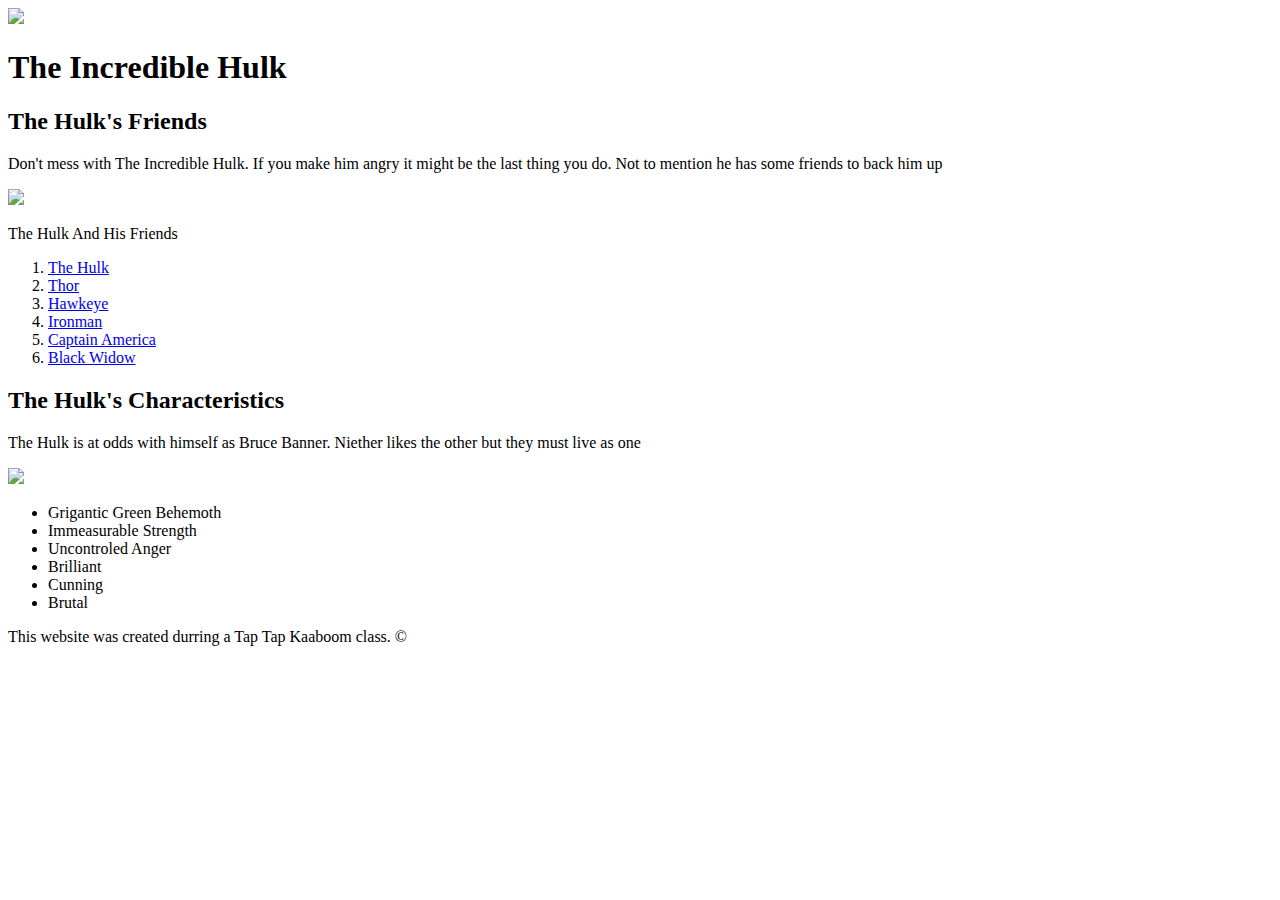
==== index.html @ 55d7f8c1 "Added our characters index.html file and and a few images" ====
<!DOCTYPE html>
<!DOCTYPE html>
<html>
  <head>
    <title>The Incredible Hulk</title>
    <link rel="icon" href="https://www.thefactsite.com/wp-content/uploads/2021/05/the-hulk-facts.jpg">
  </head>
  <body>
    <!-- header element -->
    <header>
      <img src="https://www.thefactsite.com/wp-content/uploads/2021/05/the-hulk-facts.jpg">
      <h1>The Incredible Hulk</h1>
    </header>

    <!-- main element -->
    <main>

      <!-- Hulk's Friends -->

      <h2>The Hulk's Friends</h2>
      <p>Don't mess with The Incredible Hulk. If you make him angry
        it might be the last thing you do. Not to mention he has some
      friends to back him up</p>
      <img src="https://www.wallpaperflare.com/static/963/397/295/movies-the-avengers-hawkeye-hulk-wallpaper.jpg">
      <p>The Hulk And His Friends</p>
      <ol>
          <li><a target="_blank" href="https://www.marvel.com/characters/hulk-bruce-banner/on-screen">The Hulk</a></li>
          <li><a target="_blank" href="https://www.marvel.com/characters/thor-thor-odinson/on-screen">Thor</a></li>
          <li><a target="_blank" href="https://www.marvel.com/characters/hawkeye-clint-barton/on-screen">Hawkeye</a></li>
          <li><a target="_blank" href="https://www.marvel.com/characters/iron-man-tony-stark/on-screen">Ironman</a></li>
          <li><a target="_blank" href="https://www.marvel.com/characters/captain-america-steve-rogers/on-screen">Captain America</a></li>
          <li><a target="_blank" href="https://www.marvel.com/characters/black-widow-natasha-romanoff/on-screen">Black Widow</a></li>
      </ol>

      <!-- Hulk's Characteristics -->

      <h2>The Hulk's Characteristics</h2>
      <p>The Hulk is at odds with himself as Bruce Banner. Niether likes
      the other but they must live as one</p>
      <img src="https://wallpapers.com/images/hd/incredible-hulk-and-bruce-banner-fight-cd7aye48wwcjaz3u.jpg">
      <ul>
          <li>Grigantic Green Behemoth</li>
          <li>Immeasurable Strength</li>
          <li>Uncontroled Anger</li>
          <li>Brilliant</li>
          <li>Cunning</li>
          <li>Brutal</li>
      </ul>
    </main>

    <!-- Footer Element -->

    <footer>
      <p>This website was created durring a Tap Tap Kaaboom class. &copy;</p>
    </footer>

  </body>
</html>
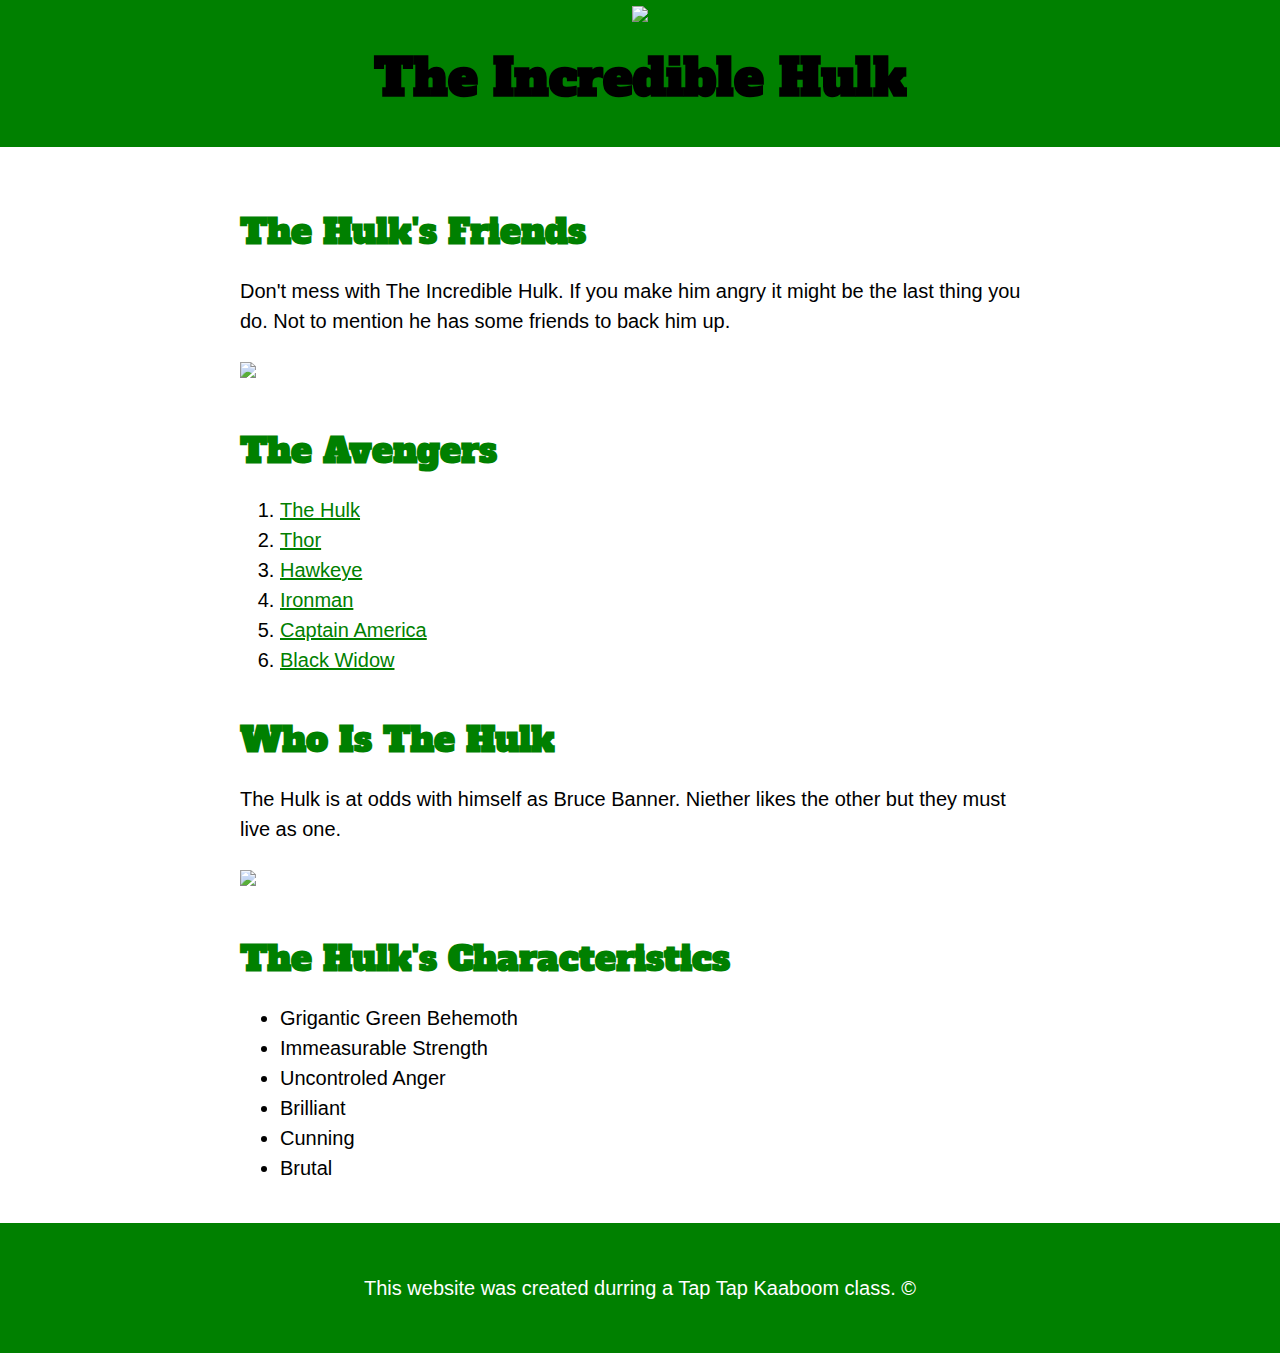
==== commit 9685a75b: "Wrote the css for our characters website and changed some html" ====
--- a/index.html
+++ b/index.html
@@ -4,6 +4,8 @@
   <head>
     <title>The Incredible Hulk</title>
     <link rel="icon" href="https://www.thefactsite.com/wp-content/uploads/2021/05/the-hulk-facts.jpg">
+    <link href="https://fonts.googleapis.com/css2?family=Alfa+Slab+One&family=Black+Han+Sans&family=Londrina+Solid:wght@900&display=swap" rel="stylesheet">
+    <link rel="stylesheet" type="text/css" href="css/hero.css">
   </head>
   <body>
     <!-- header element -->
@@ -17,12 +19,12 @@
 
       <!-- Hulk's Friends -->
 
-      <h2>The Hulk's Friends</h2>
+      <h2>The Hulk's Friends</h2
       <p>Don't mess with The Incredible Hulk. If you make him angry
         it might be the last thing you do. Not to mention he has some
-      friends to back him up</p>
+      friends to back him up.</p>
       <img src="https://www.wallpaperflare.com/static/963/397/295/movies-the-avengers-hawkeye-hulk-wallpaper.jpg">
-      <p>The Hulk And His Friends</p>
+      <h2>The Avengers</h2>
       <ol>
           <li><a target="_blank" href="https://www.marvel.com/characters/hulk-bruce-banner/on-screen">The Hulk</a></li>
           <li><a target="_blank" href="https://www.marvel.com/characters/thor-thor-odinson/on-screen">Thor</a></li>
@@ -34,10 +36,11 @@
 
       <!-- Hulk's Characteristics -->
 
+      <h2>Who Is The Hulk</h2>
+      <p>The Hulk is at odds with himself as Bruce Banner. Niether likes
+      the other but they must live as one.</p>
+      <img src="https://wallpapers.com/images/hd/incredible-hulk-and-bruce-banner-fight-cd7aye48wwcjaz3u.jpg">
       <h2>The Hulk's Characteristics</h2>
-      <p>The Hulk is at odds with himself as Bruce Banner. Niether likes
-      the other but they must live as one</p>
-      <img src="https://wallpapers.com/images/hd/incredible-hulk-and-bruce-banner-fight-cd7aye48wwcjaz3u.jpg">
       <ul>
           <li>Grigantic Green Behemoth</li>
           <li>Immeasurable Strength</li>
--- a/css/hero.css
+++ b/css/hero.css
@@ -0,0 +1,55 @@
+body{
+  margin: 0;
+  font-family: halvetica, ariel, sans-serif;
+  font-size: 20px;
+  line-height: 30px;
+}
+
+header{
+  background-color: green;
+  text-align: center;
+  padding-bottom: 20px;
+}
+
+h1, h2{
+  font-family: 'Alfa Slab One', cursive;
+}
+
+header h1{
+  color: black;
+  font-size: 50px;
+}
+
+main{
+  max-width: 800px;
+  margin: 0 auto;
+  padding: 20px;
+}
+
+main img{
+  max-width: 100%;
+}
+
+h2{
+  font-size: 35px;
+  color: green;
+  margin-top: 50px;
+}
+
+a{
+  color: green;
+}
+a:hover{
+  color: #00cd00;
+}
+
+footer{
+  background-color: green;
+  text-align: center;
+  color: white;
+  padding: 50px;
+}
+
+footer p{
+  margin: 0;
+}
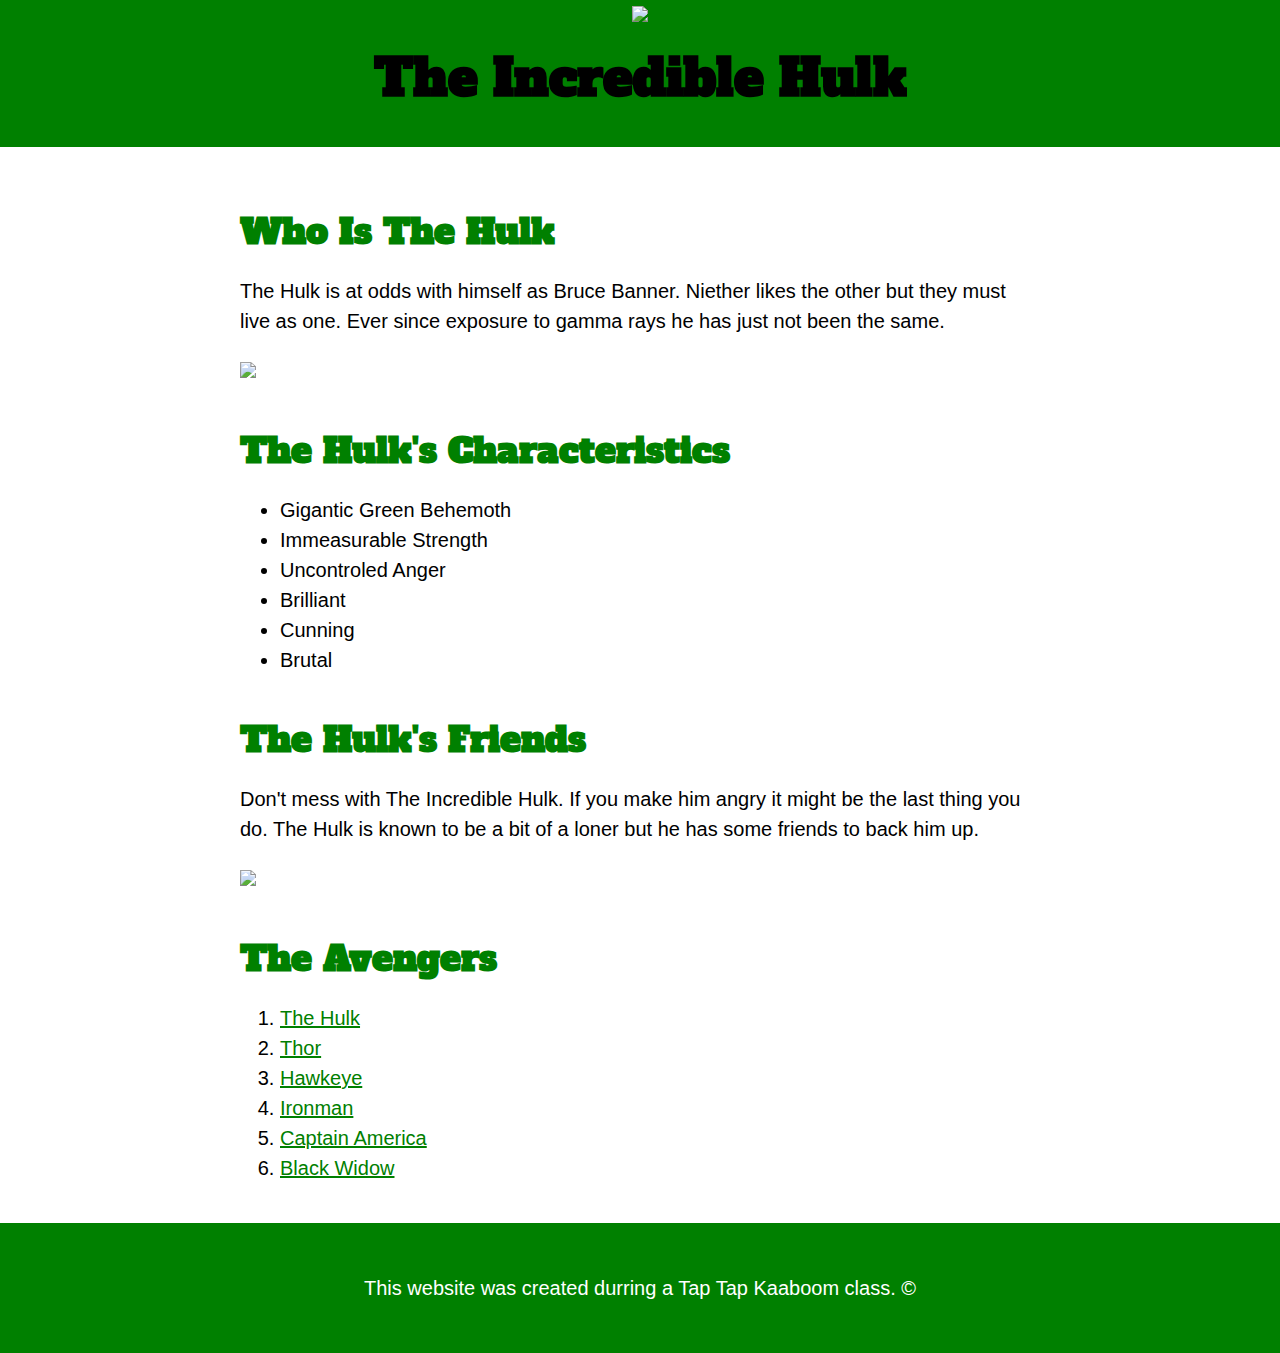
==== commit 868d98ab: "Move the characteristics above the friends, changed some spelling nd added to the paragraphs" ====
--- a/index.html
+++ b/index.html
@@ -17,12 +17,29 @@
     <!-- main element -->
     <main>
 
+      <!-- Hulk's Characteristics -->
+
+      <h2>Who Is The Hulk</h2>
+      <p>The Hulk is at odds with himself as Bruce Banner. Niether likes
+      the other but they must live as one. Ever since exposure to gamma rays
+      he has just not been the same.</p>
+      <img src="https://wallpapers.com/images/hd/incredible-hulk-and-bruce-banner-fight-cd7aye48wwcjaz3u.jpg">
+      <h2>The Hulk's Characteristics</h2>
+      <ul>
+          <li>Gigantic Green Behemoth</li>
+          <li>Immeasurable Strength</li>
+          <li>Uncontroled Anger</li>
+          <li>Brilliant</li>
+          <li>Cunning</li>
+          <li>Brutal</li>
+      </ul>
+
       <!-- Hulk's Friends -->
 
       <h2>The Hulk's Friends</h2
       <p>Don't mess with The Incredible Hulk. If you make him angry
-        it might be the last thing you do. Not to mention he has some
-      friends to back him up.</p>
+        it might be the last thing you do. The Hulk is known to be a bit of
+        a loner but he has some friends to back him up.</p>
       <img src="https://www.wallpaperflare.com/static/963/397/295/movies-the-avengers-hawkeye-hulk-wallpaper.jpg">
       <h2>The Avengers</h2>
       <ol>
@@ -33,22 +50,6 @@
           <li><a target="_blank" href="https://www.marvel.com/characters/captain-america-steve-rogers/on-screen">Captain America</a></li>
           <li><a target="_blank" href="https://www.marvel.com/characters/black-widow-natasha-romanoff/on-screen">Black Widow</a></li>
       </ol>
-
-      <!-- Hulk's Characteristics -->
-
-      <h2>Who Is The Hulk</h2>
-      <p>The Hulk is at odds with himself as Bruce Banner. Niether likes
-      the other but they must live as one.</p>
-      <img src="https://wallpapers.com/images/hd/incredible-hulk-and-bruce-banner-fight-cd7aye48wwcjaz3u.jpg">
-      <h2>The Hulk's Characteristics</h2>
-      <ul>
-          <li>Grigantic Green Behemoth</li>
-          <li>Immeasurable Strength</li>
-          <li>Uncontroled Anger</li>
-          <li>Brilliant</li>
-          <li>Cunning</li>
-          <li>Brutal</li>
-      </ul>
     </main>
 
     <!-- Footer Element -->
